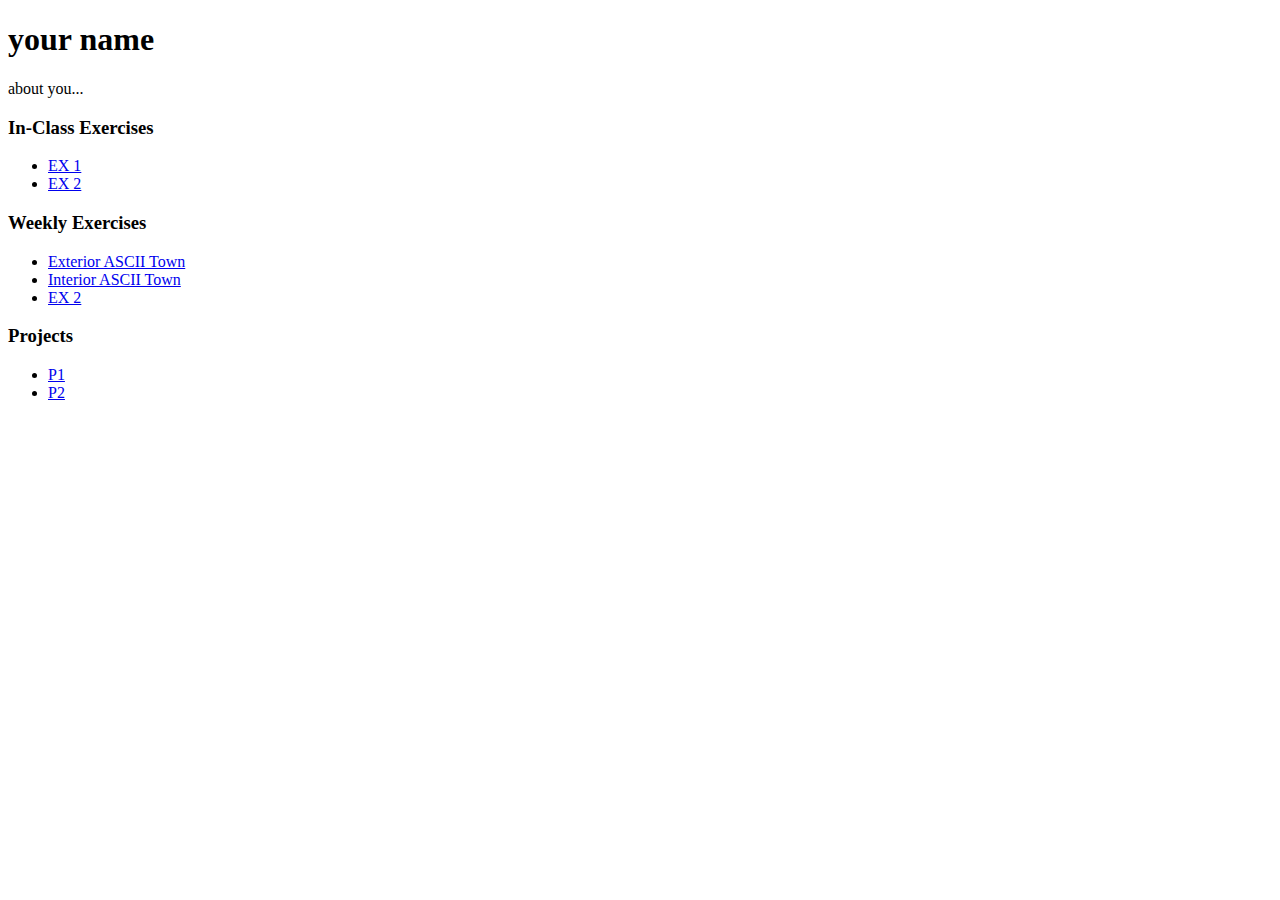
==== index.html @ eff3324b "Initial commit" ====
<!DOCTYPE html>
    <html>

    <head>
      <title>???'s Interactive 1 Site</title>
      <meta charset="utf-8" />
    </head>

    <body>

      <!-- this is where my code is-->
      <div id="container">

        <!-- about me-->
        <h1>your name</h1>
        <p class="desc">about you...</p>

        <!-- my work -->
        <div id="exercises">
          <h3>In-Class Exercises</h3>

          <ul>
            <li><a href="#">EX 1</a></li>
            <li><a href="#">EX 2</a></li>
          </ul>

        </div>

        <div id="weekly-exercises">
          <h3>Weekly Exercises</h3>

          <ul>
            <li><a href="ASCII-TOWN/...html">Exterior ASCII Town</a></li>
            <li><a href="ASCII-TOWN/...html">Interior ASCII Town</a></li>
            <li><a href="#">EX 2</a></li>
          </ul>

        </div>

        <div id="projects">
          <h3>Projects</h3>

          <ul>
            <li><a href="#">P1</a></li>
            <li><a href="#">P2</a></li>
          </ul>

        </div>
      </div>
    </body>
    </html>
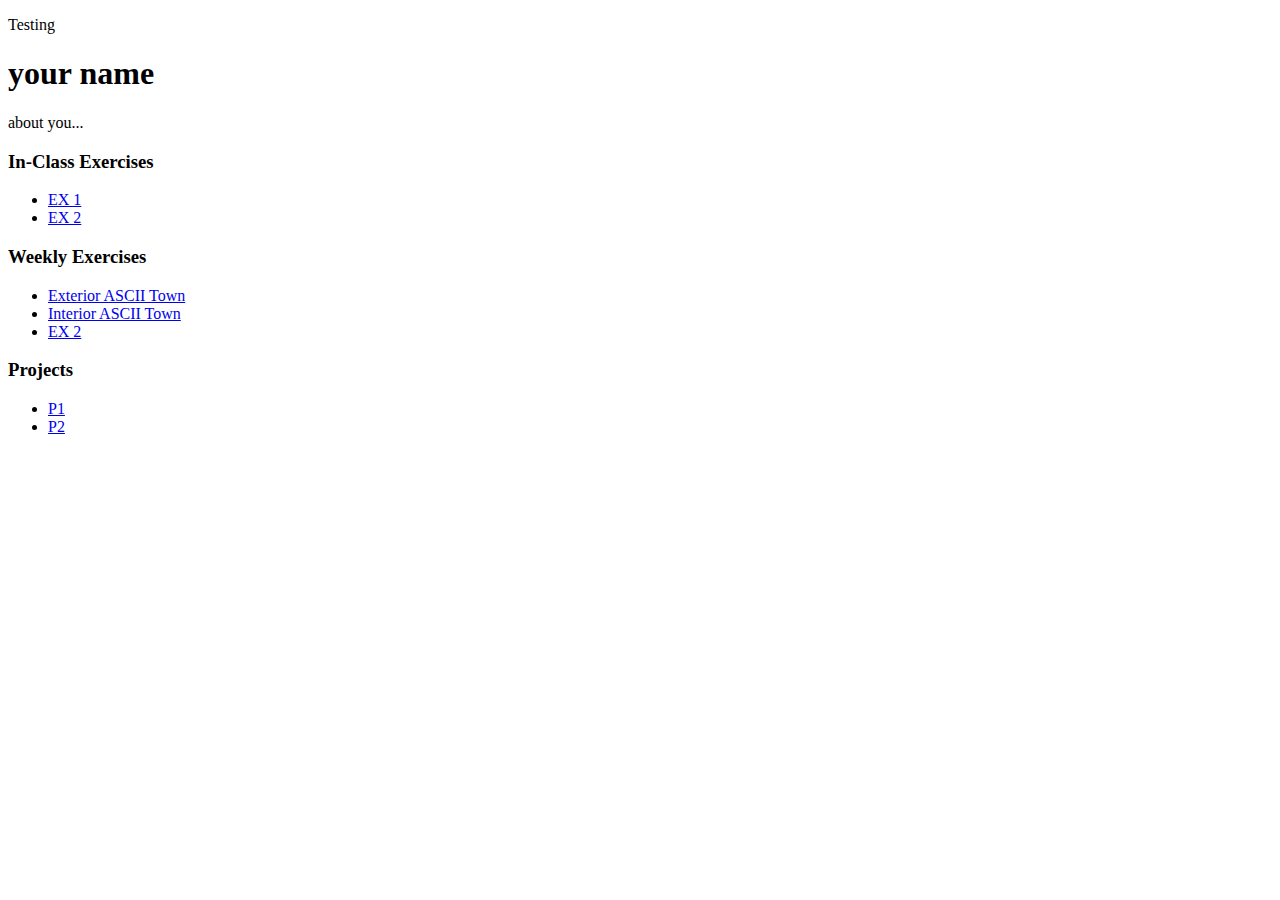
==== commit 92096fc6: "Updated url" ====
--- a/index.html
+++ b/index.html
@@ -8,7 +8,7 @@
     </head>
 
     <body>
-
+      <p>Testing</p>
       <!-- this is where my code is-->
       <div id="container">
 
@@ -31,7 +31,7 @@
           <h3>Weekly Exercises</h3>
 
           <ul>
-            <li><a href="ASCII-TOWN/...html">Exterior ASCII Town</a></li>
+            <li><a href="ASCII-town/exterior-yuinchien.html">Exterior ASCII Town</a></li>
             <li><a href="ASCII-TOWN/...html">Interior ASCII Town</a></li>
             <li><a href="#">EX 2</a></li>
           </ul>
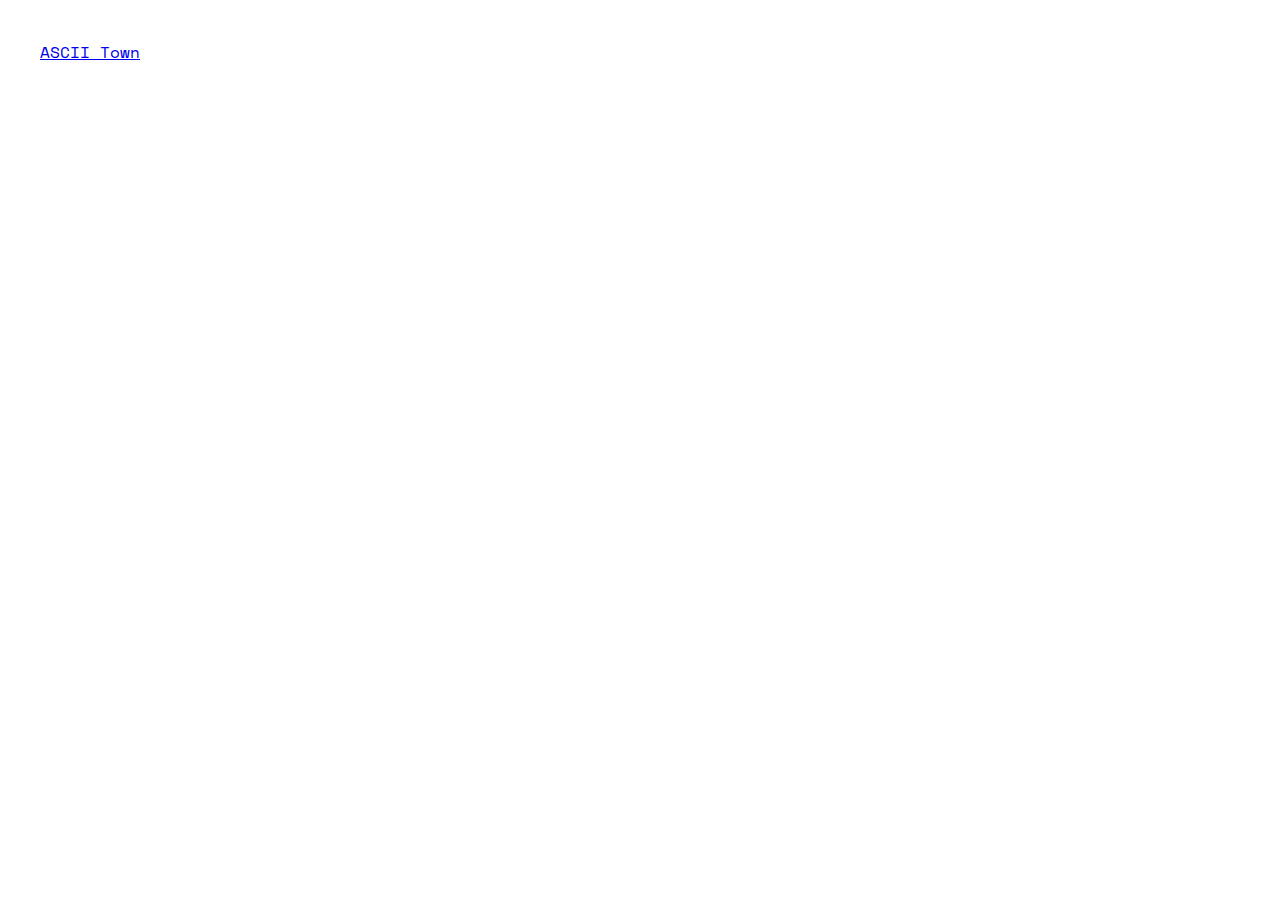
==== commit d512b632: "added ascii" ====
--- a/index.html
+++ b/index.html
@@ -1,52 +1,25 @@
+<!DOCTYPE html>
+<html>
+<head>
+  <meta charset="utf-8">
+  <meta name="viewport" content="width=device-width, initial-scale=1, shrink-to-fit=no">
+  <title>CCA Fall 2019 Interactive 1</title>
+  <link href="https://fonts.googleapis.com/css?family=Space+Mono&display=swap" rel="stylesheet">
+  <style>
+    body {
+      font-family: 'Space Mono', monospace;
+      margin: 0;
+      padding: 0;
+    }
+    #content {
+      margin: 40px;
+    }
+  </style>
+</head>
 
-    <!DOCTYPE html>
-    <html>
-
-    <head>
-      <title>???'s Interactive 1 Site</title>
-      <meta charset="utf-8" />
-    </head>
-
-    <body>
-      <p>Testing</p>
-      <!-- this is where my code is-->
-      <div id="container">
-
-        <!-- about me-->
-        <h1>your name</h1>
-        <p class="desc">about you...</p>
-
-        <!-- my work -->
-        <div id="exercises">
-          <h3>In-Class Exercises</h3>
-
-          <ul>
-            <li><a href="#">EX 1</a></li>
-            <li><a href="#">EX 2</a></li>
-          </ul>
-
-        </div>
-
-        <div id="weekly-exercises">
-          <h3>Weekly Exercises</h3>
-
-          <ul>
-            <li><a href="ASCII-town/exterior-yuinchien.html">Exterior ASCII Town</a></li>
-            <li><a href="ASCII-TOWN/...html">Interior ASCII Town</a></li>
-            <li><a href="#">EX 2</a></li>
-          </ul>
-
-        </div>
-
-        <div id="projects">
-          <h3>Projects</h3>
-
-          <ul>
-            <li><a href="#">P1</a></li>
-            <li><a href="#">P2</a></li>
-          </ul>
-
-        </div>
-      </div>
-    </body>
-    </html>
+<body>
+  <div id="content">
+    <a href="ASCII-town/index.html">ASCII Town</a>
+  </div>
+</body>
+</html>
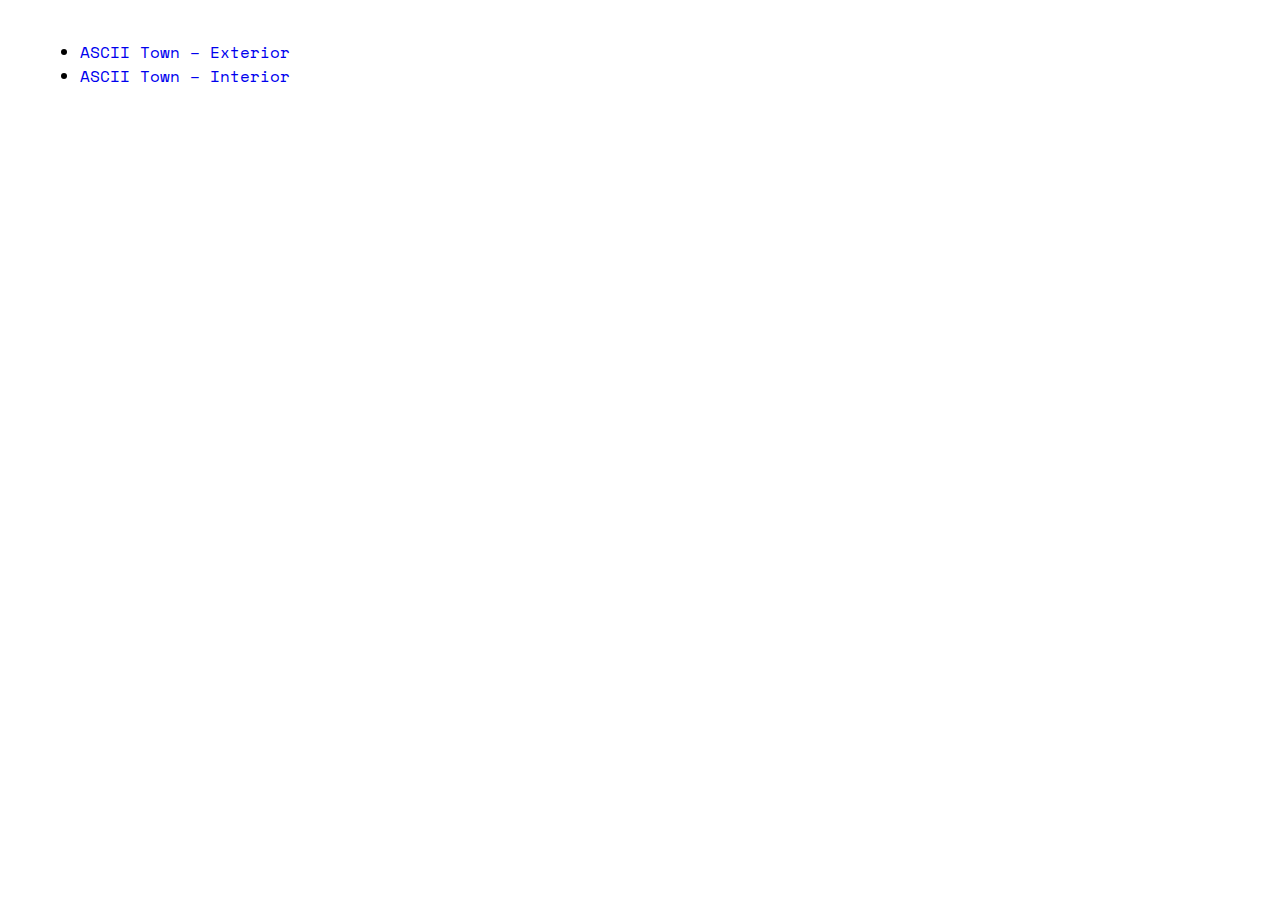
==== commit d2fc98ca: "Added interior" ====
--- a/index.html
+++ b/index.html
@@ -14,12 +14,18 @@
     #content {
       margin: 40px;
     }
+    a {
+      text-decoration: none;
+    }
   </style>
 </head>
 
 <body>
   <div id="content">
-    <a href="ASCII-town/index.html">ASCII Town</a>
+    <ul>
+      <li><a href="ASCII-town/exterior.html">ASCII Town – Exterior</a></li>
+      <li><a href="ASCII-town/interior.html">ASCII Town – Interior</a></li>
+    </ul>
   </div>
 </body>
 </html>
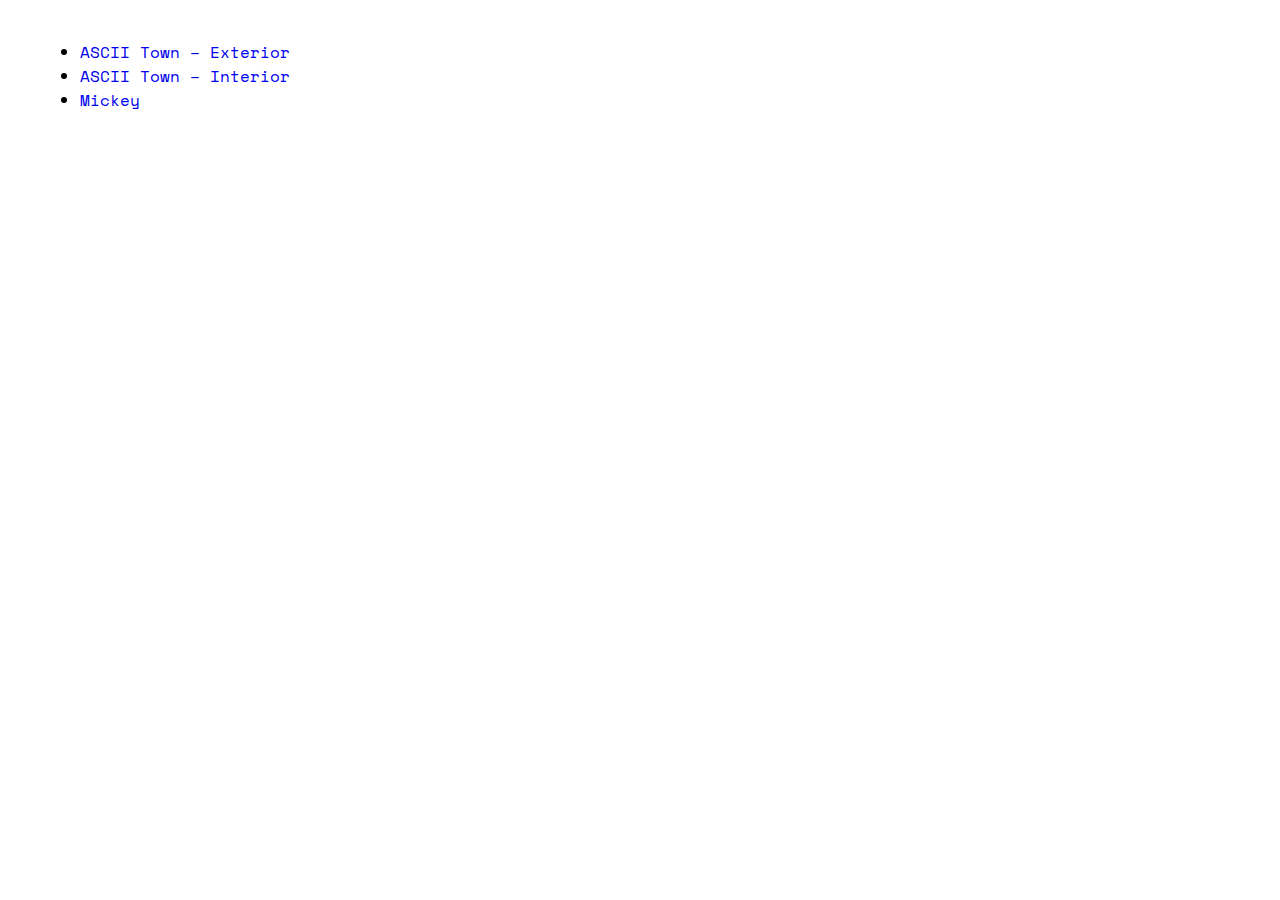
==== commit b0e885e1: "Added mickey" ====
--- a/index.html
+++ b/index.html
@@ -25,6 +25,7 @@
     <ul>
       <li><a href="ASCII-town/exterior.html">ASCII Town – Exterior</a></li>
       <li><a href="ASCII-town/interior.html">ASCII Town – Interior</a></li>
+      <li><a href="mickey/index.html">Mickey</a></li>
     </ul>
   </div>
 </body>
